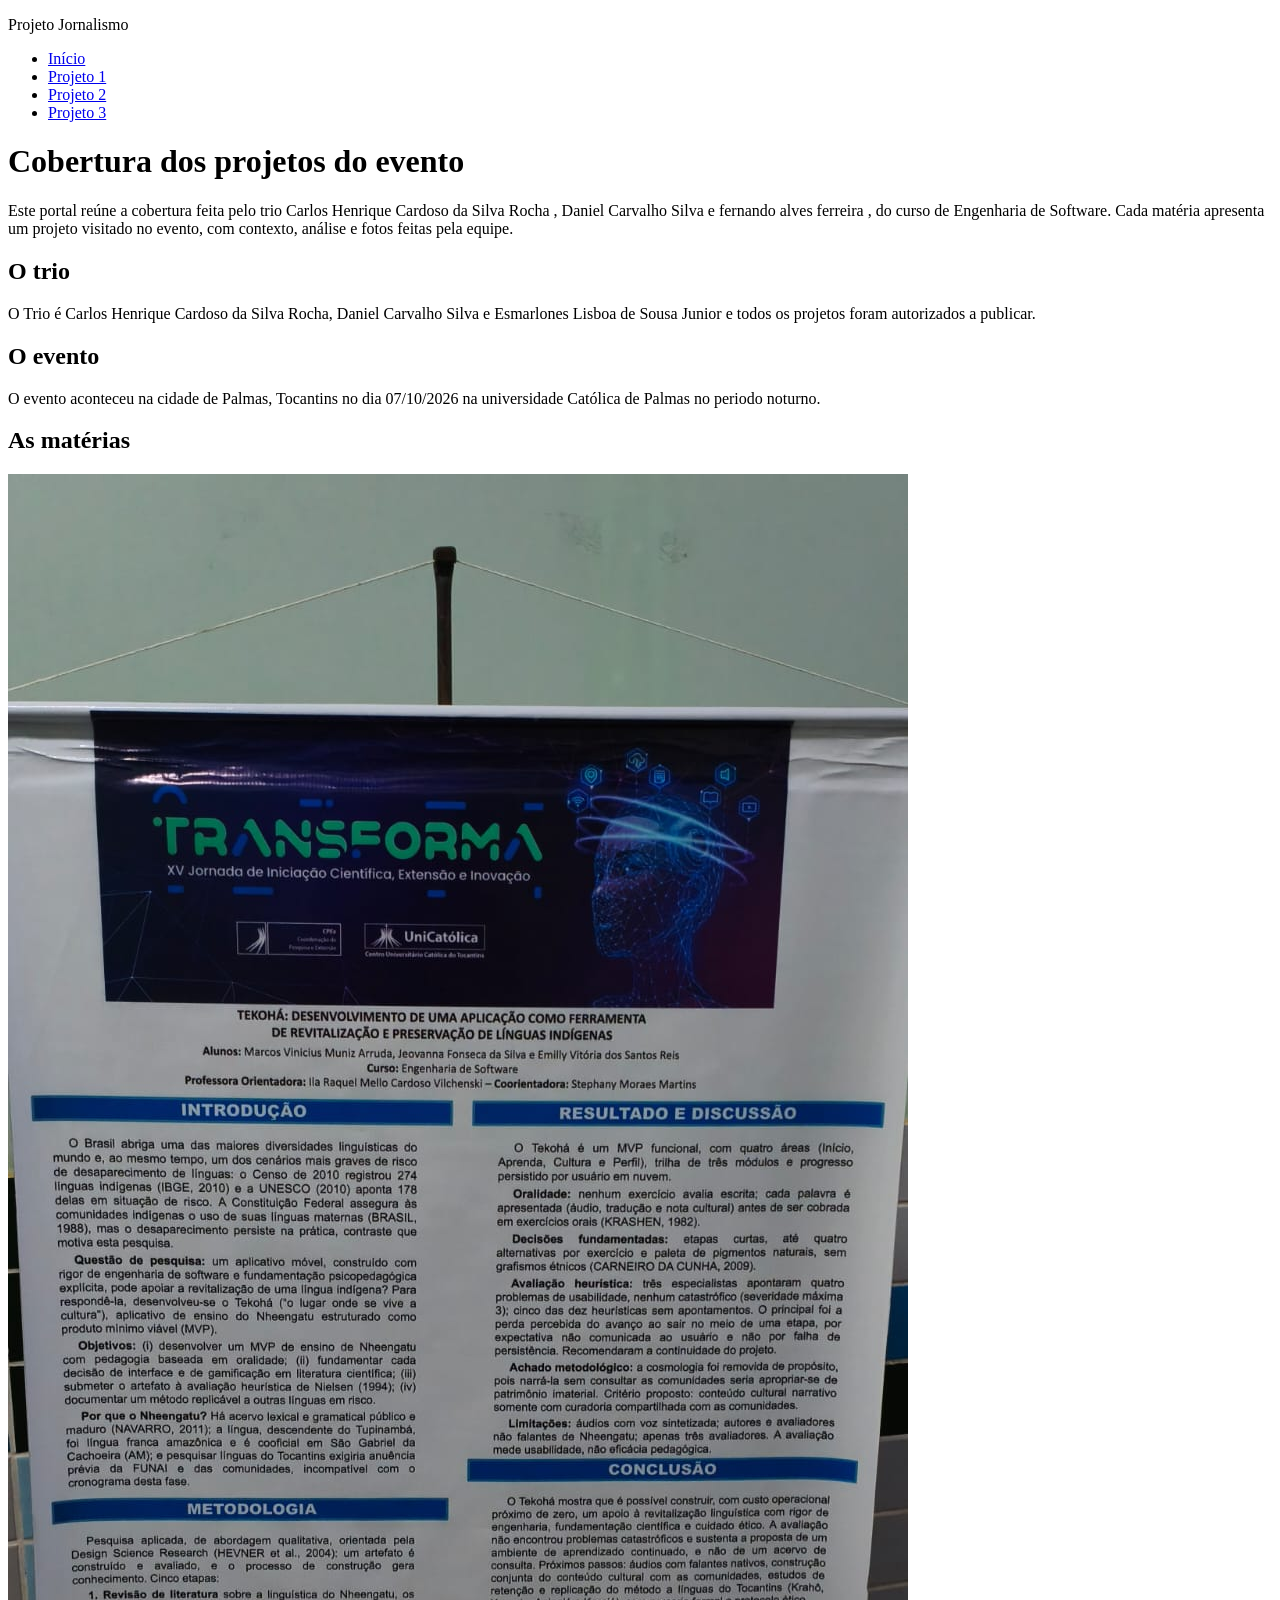
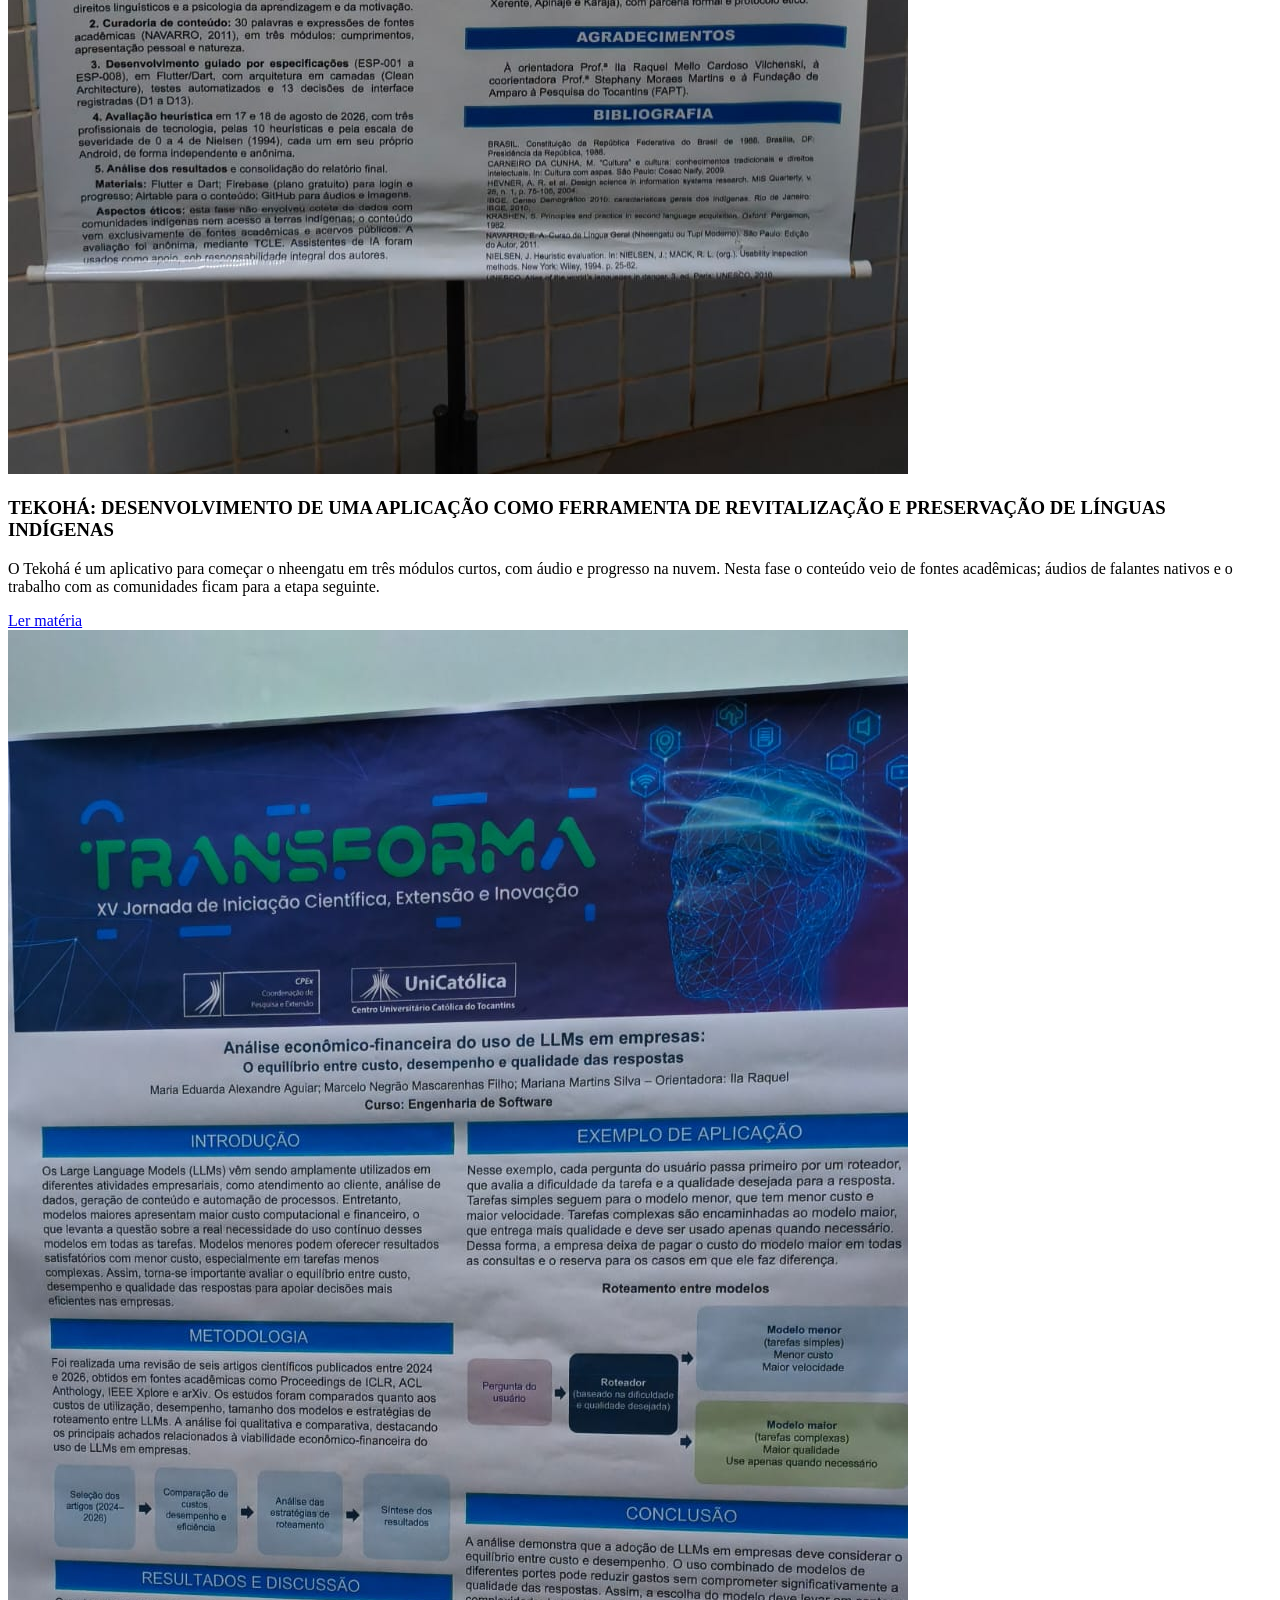
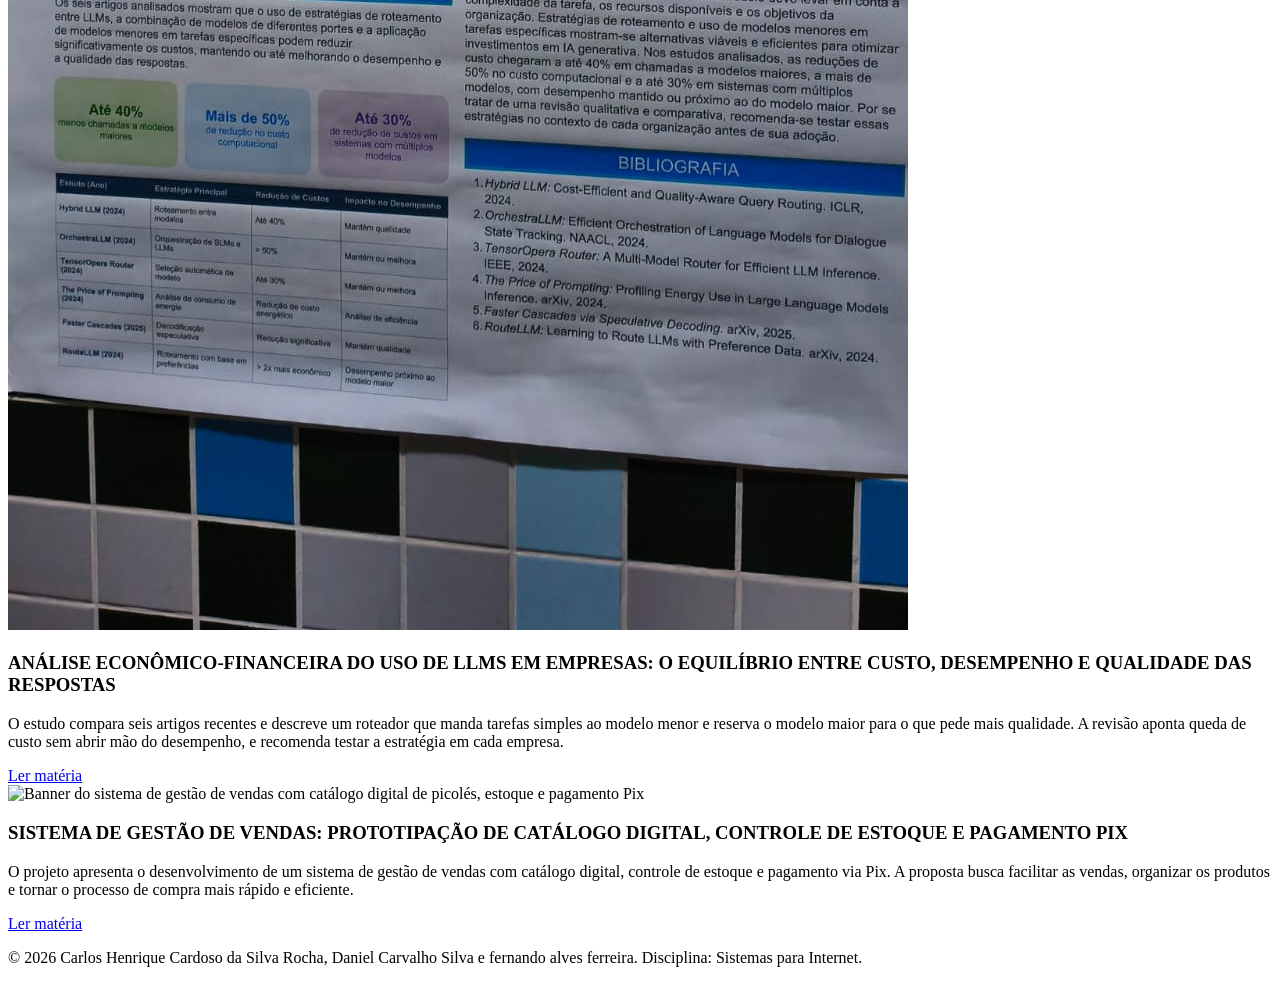
==== index.html @ aa168ab7 "Portal-trasforma" ====
<!DOCTYPE html>
<html lang="pt-BR">
<head>
  <meta charset="utf-8">
  <meta name="viewport" content="width=device-width, initial-scale=1">
  <title>Portal de projetos</title>
  <link rel="stylesheet" href="css/style.css">
</head>
<body>

  <header>
    <p class="marca">Projeto Jornalismo</p>
    <nav>
      <ul>
        <li><a href="index.html" aria-current="page">Início</a></li>
        <li><a href="projeto1.html">Projeto 1</a></li>
        <li><a href="projeto2.html">Projeto 2</a></li>
        <li><a href="projeto3.html">Projeto 3</a></li>
      </ul>
    </nav>
  </header>
  <main>
    <h1>Cobertura dos projetos do evento</h1>
    <p class="a-preencher">Este portal reúne a cobertura feita pelo trio Carlos Henrique Cardoso da Silva Rocha , Daniel Carvalho Silva e fernando alves ferreira , do curso de Engenharia de Software. Cada matéria apresenta um projeto visitado no evento, com contexto, análise e fotos feitas pela equipe.</p>
    

    <h2>O trio</h2>
    <p class="a-preencher">O Trio é Carlos Henrique Cardoso da Silva Rocha, Daniel Carvalho Silva e Esmarlones Lisboa de Sousa Junior e todos os projetos foram autorizados a publicar.</p>

    <h2>O evento</h2>
    <p class="a-preencher">O evento aconteceu na cidade de Palmas, Tocantins no dia 07/10/2026 na universidade Católica de Palmas no periodo noturno.</p>

    <h2>As matérias</h2>
    <div class="cards">
      <article class="card">
        <img src="img/projeto1-01.jpg" alt="Banner do aplicativo Tekohá para o ensino de nheengatu">
        <h3>TEKOHÁ: DESENVOLVIMENTO DE UMA APLICAÇÃO COMO FERRAMENTA DE REVITALIZAÇÃO E PRESERVAÇÃO DE LÍNGUAS INDÍGENAS</h3>
        <p>O Tekohá é um aplicativo para começar o nheengatu em três módulos curtos, com áudio e progresso na nuvem. Nesta fase o conteúdo veio de fontes acadêmicas; áudios de falantes nativos e o trabalho com as comunidades ficam para a etapa seguinte.</p>
        <a class="leia" href="projeto1.html">Ler matéria</a>
      </article>
      <article class="card">
        <img src="img/projeto2-01.jpg" alt="Banner sobre o equilíbrio entre custo, desempenho e qualidade no uso de modelos de linguagem em empresas">
        <h3>ANÁLISE ECONÔMICO-FINANCEIRA DO USO DE LLMS EM EMPRESAS: O EQUILÍBRIO ENTRE CUSTO, DESEMPENHO E QUALIDADE DAS RESPOSTAS</h3>
        <p>O estudo compara seis artigos recentes e descreve um roteador que manda tarefas simples ao modelo menor e reserva o modelo maior para o que pede mais qualidade. A revisão aponta queda de custo sem abrir mão do desempenho, e recomenda testar a estratégia em cada empresa.</p>
        <a class="leia" href="projeto2.html">Ler matéria</a>
      </article>
      <article class="card">
        <img src="img/projeto3-01.jpg" alt="Banner do sistema de gestão de vendas com catálogo digital de picolés, estoque e pagamento Pix">
        <h3>SISTEMA DE GESTÃO DE VENDAS: PROTOTIPAÇÃO DE CATÁLOGO DIGITAL, CONTROLE DE ESTOQUE E PAGAMENTO PIX</h3>
        <p class="a-preencher">O projeto apresenta o desenvolvimento de um sistema de gestão de vendas com catálogo digital, controle de estoque e pagamento via Pix. A proposta busca facilitar as vendas, organizar os produtos e tornar o processo de compra mais rápido e eficiente.</p>
        <a class="leia" href="projeto3.html">Ler matéria</a>
      </article>
    </div>
  </main>
  <footer>
    <p>&copy; 2026 Carlos Henrique Cardoso da Silva Rocha, Daniel Carvalho Silva e fernando alves ferreira. Disciplina: Sistemas para Internet.</p>
  </footer>
</body>
</html>
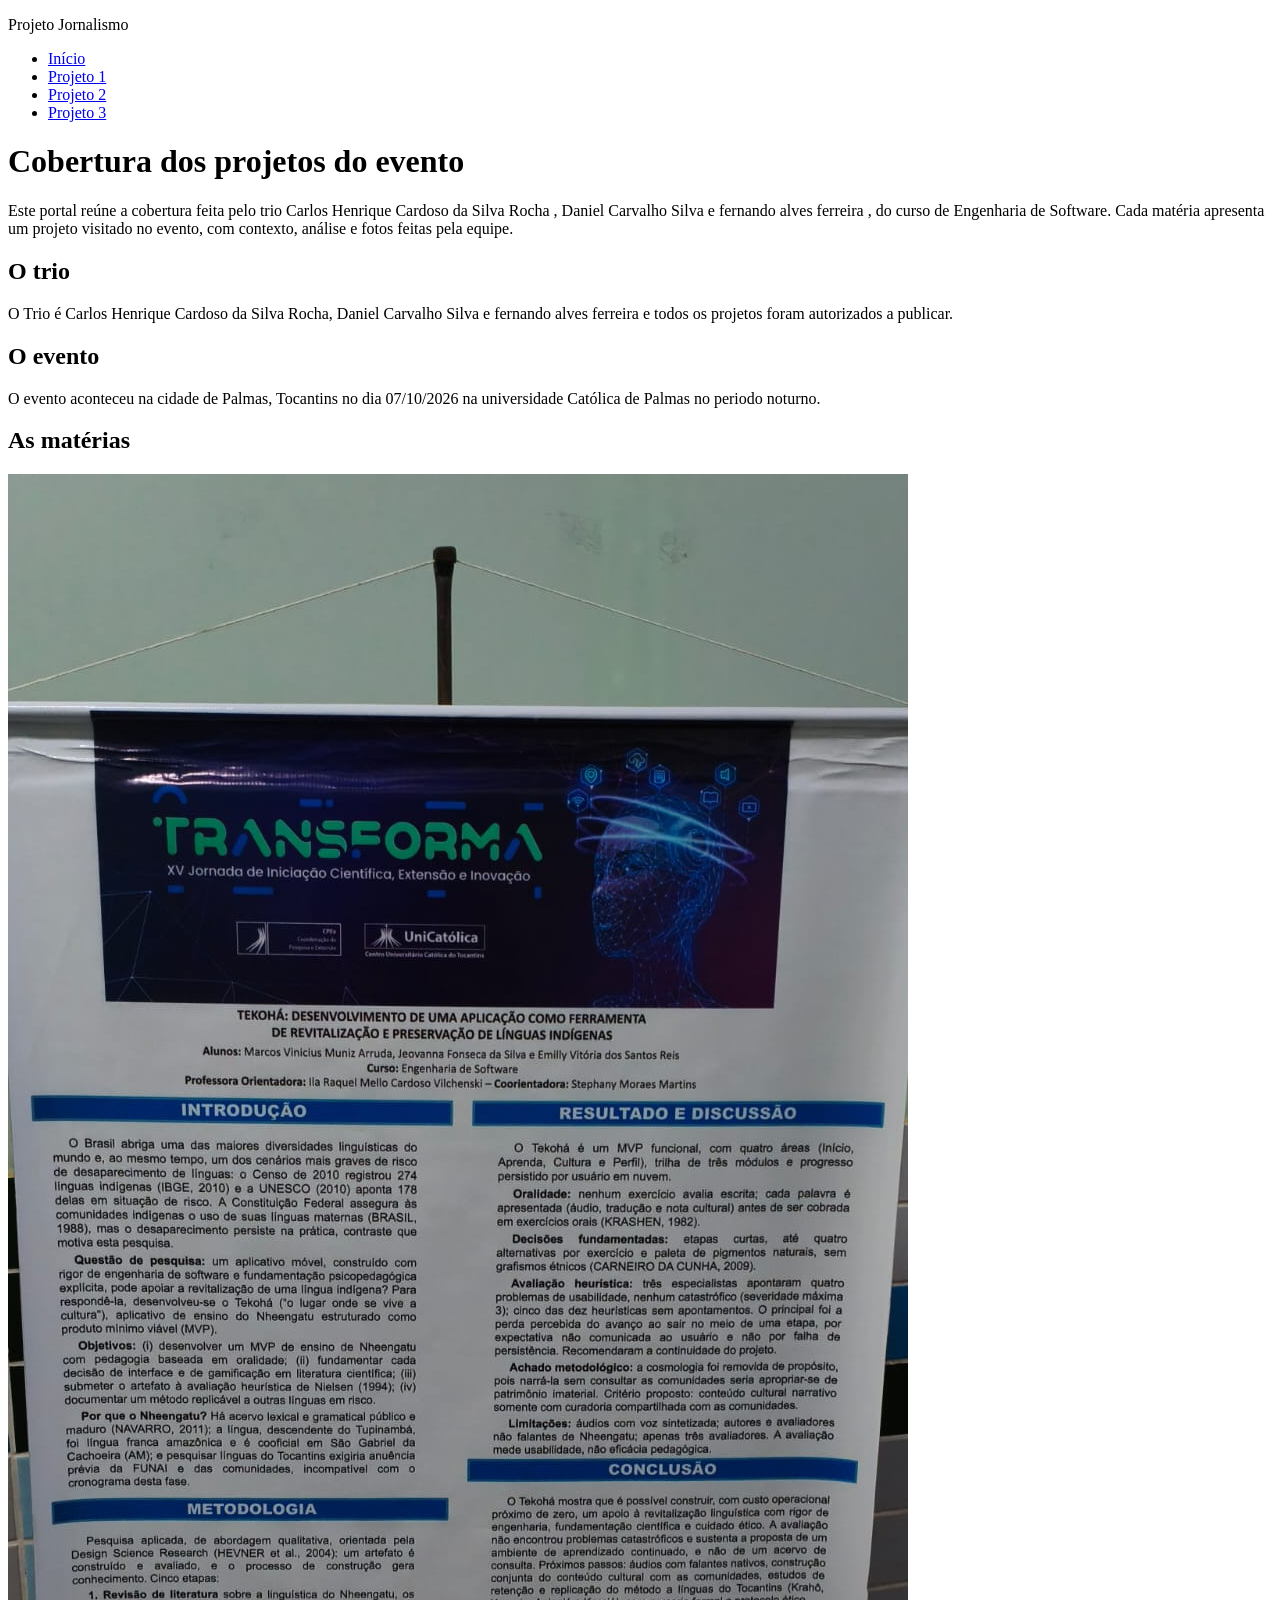
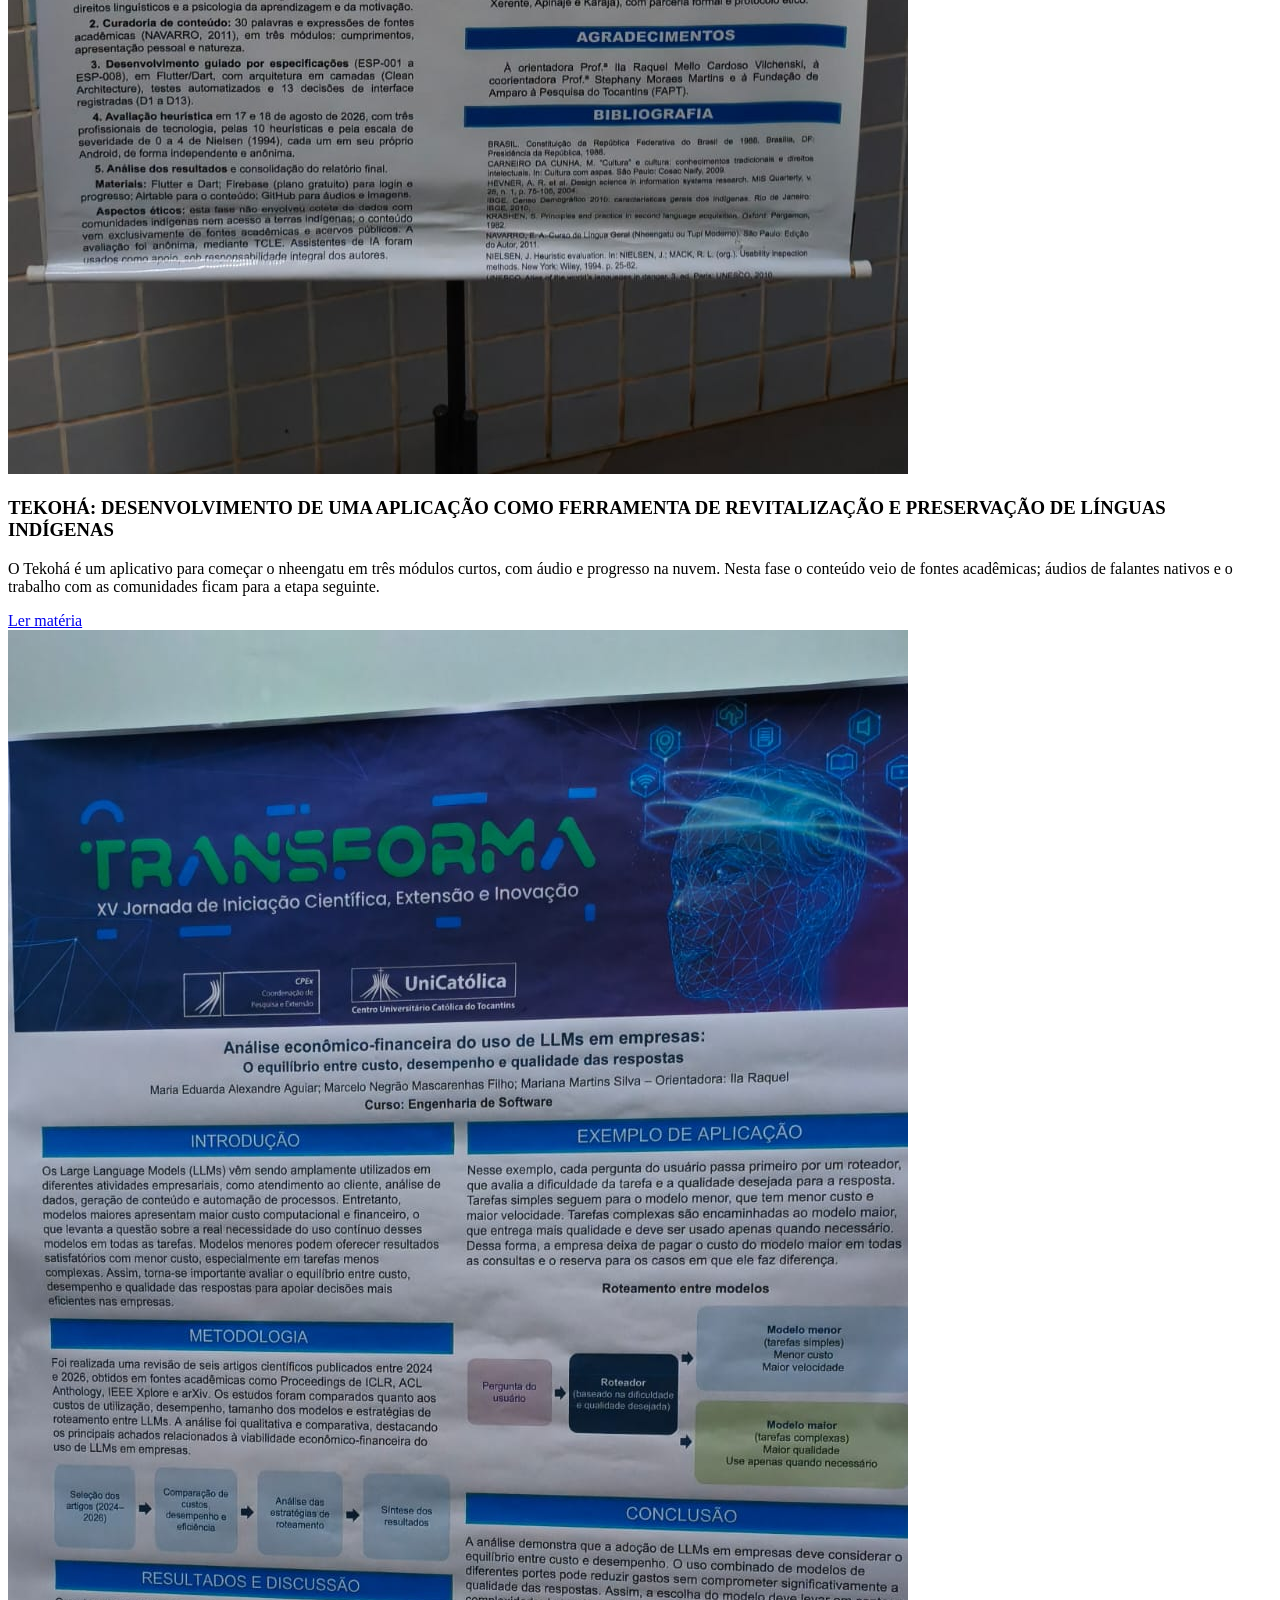
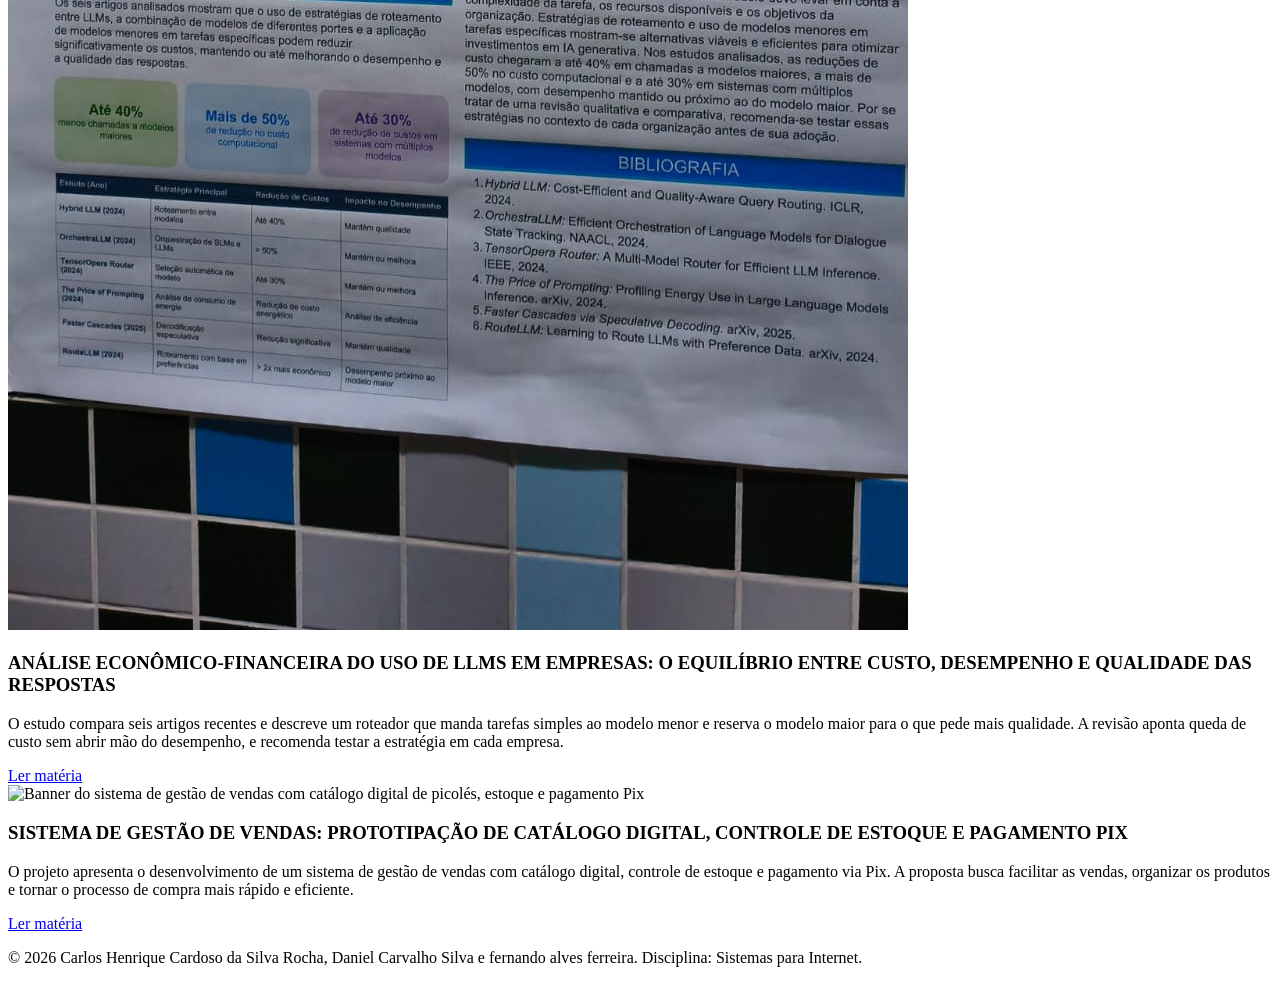
==== commit 9d7edd71: "Update trio member names in index.html" ====
--- a/index.html
+++ b/index.html
@@ -25,7 +25,7 @@
     
 
     <h2>O trio</h2>
-    <p class="a-preencher">O Trio é Carlos Henrique Cardoso da Silva Rocha, Daniel Carvalho Silva e Esmarlones Lisboa de Sousa Junior e todos os projetos foram autorizados a publicar.</p>
+    <p class="a-preencher">O Trio é Carlos Henrique Cardoso da Silva Rocha, Daniel Carvalho Silva e fernando alves ferreira  e todos os projetos foram autorizados a publicar.</p>
 
     <h2>O evento</h2>
     <p class="a-preencher">O evento aconteceu na cidade de Palmas, Tocantins no dia 07/10/2026 na universidade Católica de Palmas no periodo noturno.</p>
